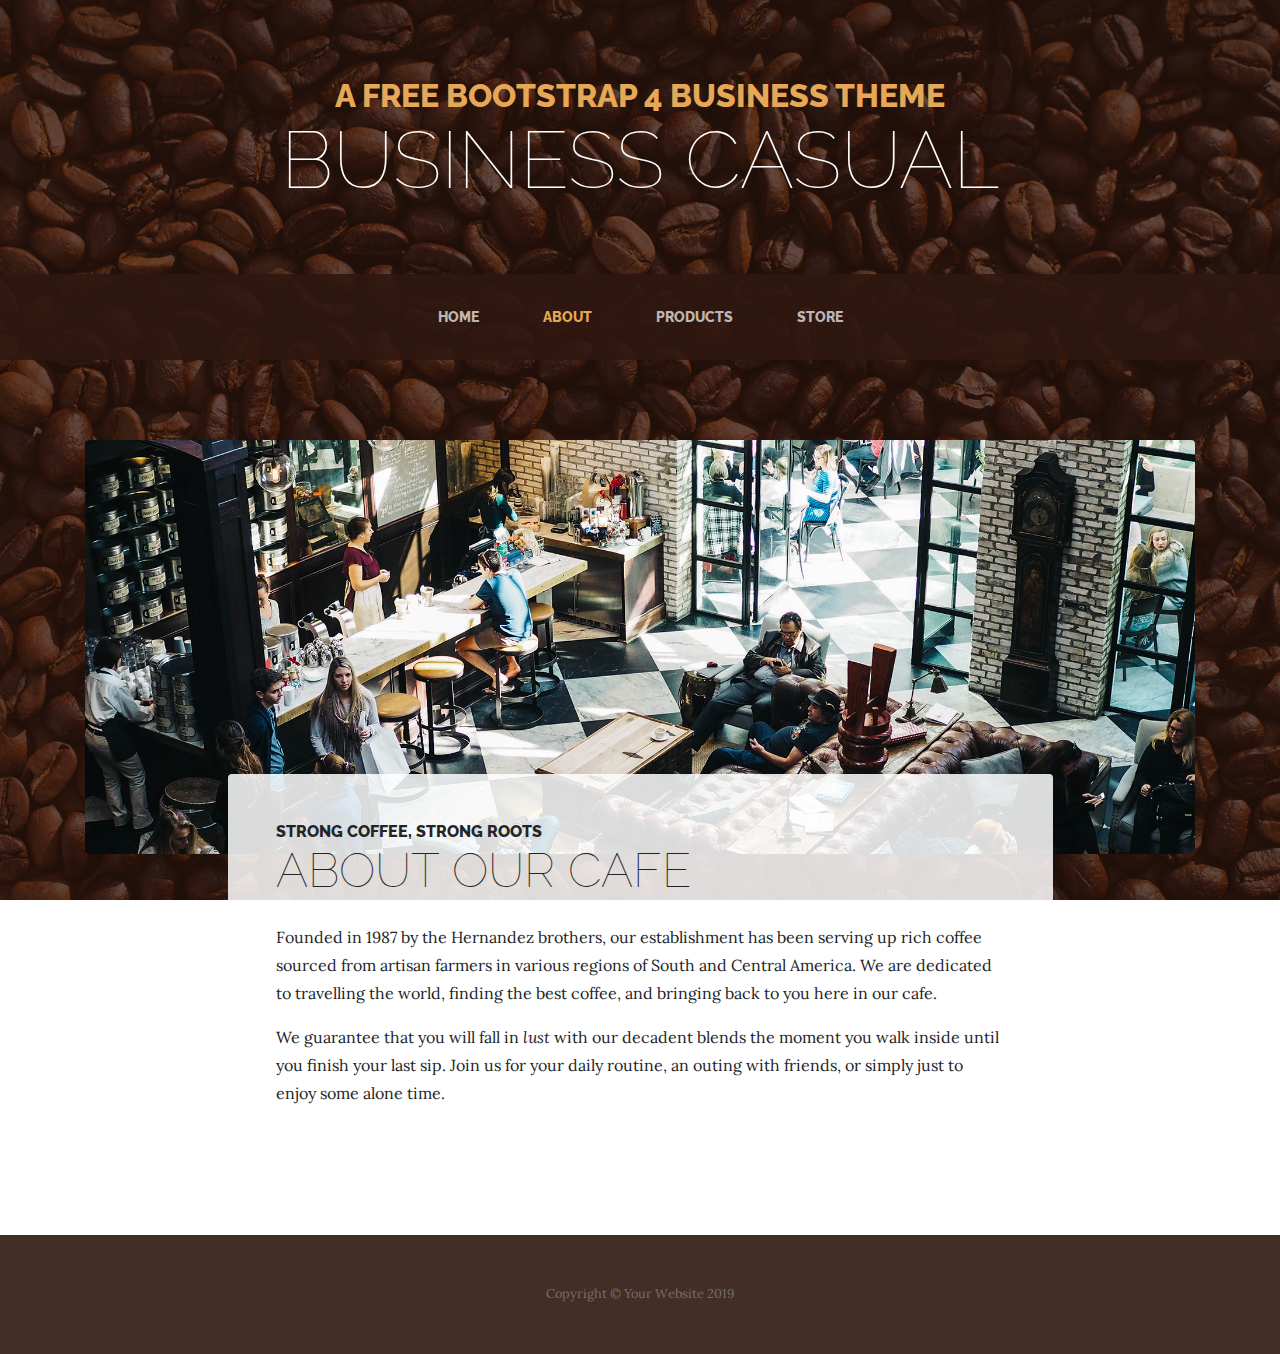
==== about.html @ d93c9dc2 "Initial commit. Pushing theme to Github." ====
<!DOCTYPE html>
<html lang="en">

<head>

  <meta charset="utf-8">
  <meta name="viewport" content="width=device-width, initial-scale=1, shrink-to-fit=no">
  <meta name="description" content="">
  <meta name="author" content="">

  <title>Business Casual - Start Bootstrap Theme</title>

  <!-- Bootstrap core CSS -->
  <link href="vendor/bootstrap/css/bootstrap.min.css" rel="stylesheet">

  <!-- Custom fonts for this template -->
  <link href="https://fonts.googleapis.com/css?family=Raleway:100,100i,200,200i,300,300i,400,400i,500,500i,600,600i,700,700i,800,800i,900,900i" rel="stylesheet">
  <link href="https://fonts.googleapis.com/css?family=Lora:400,400i,700,700i" rel="stylesheet">

  <!-- Custom styles for this template -->
  <link href="css/business-casual.min.css" rel="stylesheet">

</head>

<body>

  <h1 class="site-heading text-center text-white d-none d-lg-block">
    <span class="site-heading-upper text-primary mb-3">A Free Bootstrap 4 Business Theme</span>
    <span class="site-heading-lower">Business Casual</span>
  </h1>

  <!-- Navigation -->
  <nav class="navbar navbar-expand-lg navbar-dark py-lg-4" id="mainNav">
    <div class="container">
      <a class="navbar-brand text-uppercase text-expanded font-weight-bold d-lg-none" href="#">Start Bootstrap</a>
      <button class="navbar-toggler" type="button" data-toggle="collapse" data-target="#navbarResponsive" aria-controls="navbarResponsive" aria-expanded="false" aria-label="Toggle navigation">
        <span class="navbar-toggler-icon"></span>
      </button>
      <div class="collapse navbar-collapse" id="navbarResponsive">
        <ul class="navbar-nav mx-auto">
          <li class="nav-item px-lg-4">
            <a class="nav-link text-uppercase text-expanded" href="index.html">Home
              <span class="sr-only">(current)</span>
            </a>
          </li>
          <li class="nav-item active px-lg-4">
            <a class="nav-link text-uppercase text-expanded" href="about.html">About</a>
          </li>
          <li class="nav-item px-lg-4">
            <a class="nav-link text-uppercase text-expanded" href="products.html">Products</a>
          </li>
          <li class="nav-item px-lg-4">
            <a class="nav-link text-uppercase text-expanded" href="store.html">Store</a>
          </li>
        </ul>
      </div>
    </div>
  </nav>

  <section class="page-section about-heading">
    <div class="container">
      <img class="img-fluid rounded about-heading-img mb-3 mb-lg-0" src="img/about.jpg" alt="">
      <div class="about-heading-content">
        <div class="row">
          <div class="col-xl-9 col-lg-10 mx-auto">
            <div class="bg-faded rounded p-5">
              <h2 class="section-heading mb-4">
                <span class="section-heading-upper">Strong Coffee, Strong Roots</span>
                <span class="section-heading-lower">About Our Cafe</span>
              </h2>
              <p>Founded in 1987 by the Hernandez brothers, our establishment has been serving up rich coffee sourced from artisan farmers in various regions of South and Central America. We are dedicated to travelling the world, finding the best coffee, and bringing back to you here in our cafe.</p>
              <p class="mb-0">We guarantee that you will fall in <em>lust</em> with our decadent blends the moment you walk inside until you finish your last sip. Join us for your daily routine, an outing with friends, or simply just to enjoy some alone time.</p>
            </div>
          </div>
        </div>
      </div>
    </div>
  </section>

  <footer class="footer text-faded text-center py-5">
    <div class="container">
      <p class="m-0 small">Copyright &copy; Your Website 2019</p>
    </div>
  </footer>

  <!-- Bootstrap core JavaScript -->
  <script src="vendor/jquery/jquery.min.js"></script>
  <script src="vendor/bootstrap/js/bootstrap.bundle.min.js"></script>

</body>

</html>
---- css/business-casual.min.css ----
/*!
 * Start Bootstrap - Business Casual v5.0.3 (https://startbootstrap.com/template-overviews/business-casual)
 * Copyright 2013-2019 Start Bootstrap
 * Licensed under MIT (https://github.com/BlackrockDigital/startbootstrap-business-casual/blob/master/LICENSE)
 */body{font-family:Lora;background:-webkit-gradient(linear,left top,left bottom,from(rgba(47,23,15,.65))),url(../img/bg.jpg);background:linear-gradient(rgba(47,23,15,.65)),url(../img/bg.jpg);background-attachment:fixed;background-position:center;background-size:cover}h1,h2,h3,h4,h5,h6{font-family:Raleway}p{line-height:1.75}.text-faded{color:rgba(255,255,255,.3)}.site-heading{margin-top:5rem;margin-bottom:5rem;text-transform:uppercase;line-height:1;font-family:Raleway}.site-heading .site-heading-upper{display:block;font-size:2rem;font-weight:800}.site-heading .site-heading-lower{font-size:5rem;font-weight:100;line-height:4rem}.page-section{margin-top:5rem;margin-bottom:5rem}.section-heading{text-transform:uppercase}.section-heading .section-heading-upper{display:block;font-size:1rem;font-weight:800}.section-heading .section-heading-lower{display:block;font-size:3rem;font-weight:100}.bg-faded{background-color:rgba(255,255,255,.85)}#mainNav{background-color:rgba(47,23,15,.9);font-family:Raleway}#mainNav .navbar-brand{color:#e6a756}#mainNav .navbar-nav .nav-item .nav-link{color:rgba(255,255,255,.7);font-weight:800}#mainNav .navbar-nav .nav-item.active .nav-link{color:#e6a756}@media (min-width:992px){#mainNav .navbar-nav .nav-item .nav-link{font-size:.9rem}#mainNav .navbar-nav .nav-item .nav-link:hover{color:rgba(255,255,255,.4)}#mainNav .navbar-nav .nav-item.active .nav-link:hover{color:#e6a756}}.btn-xl{font-weight:700;font-size:.8rem;padding-top:1.5rem;padding-bottom:1.5rem;padding-left:2rem;padding-right:2rem}.intro{position:relative}@media (min-width:992px){.intro .intro-img{width:75%;float:right}.intro .intro-text{left:0;width:60%;margin-top:3rem;position:absolute}.intro .intro-text .intro-button{width:100%;left:0;position:absolute;bottom:-2rem}}@media (min-width:1200px){.intro .intro-text{width:45%}}.cta{padding-top:5rem;padding-bottom:5rem;background-color:rgba(230,167,86,.9)}.cta .cta-inner{position:relative;padding:3rem;margin:.5rem;background-color:rgba(255,255,255,.85)}.cta .cta-inner:before{border-radius:.5rem;content:'';position:absolute;top:-.5rem;bottom:-.5rem;left:-.5rem;right:-.5rem;border:.25rem solid rgba(255,255,255,.85)}@media (min-width:992px){.about-heading .about-heading-img{position:relative;z-index:0}.about-heading .about-heading-content{margin-top:-5rem;position:relative;z-index:1}}@media (min-width:992px){.product-item .product-item-title{position:relative;z-index:1;margin-bottom:-3rem}.product-item .product-item-img{position:relative;z-index:0;max-width:60vw}.product-item .product-item-description{position:relative;z-index:1;margin-top:-3rem;max-width:50vw}}.list-hours{font-size:.9rem}.list-hours .list-hours-item{border-bottom:1px solid rgba(230,167,86,.5);padding-bottom:.25rem;margin-bottom:1rem;font-style:italic}.list-hours .list-hours-item.today{font-weight:700;color:#e6a756}@media (min-width:992px){.list-hours{width:50%;font-size:1.1rem}}.address strong{font-size:1.2rem}.footer{background-color:rgba(47,23,15,.9)}.text-primary{color:#e6a756!important}.bg-primary{background-color:#e6a756!important}.btn{-webkit-box-shadow:0 3px 3px 0 rgba(33,37,41,.1);box-shadow:0 3px 3px 0 rgba(33,37,41,.1)}.btn-primary{background-color:#e6a756;border-color:#e6a756}.btn-primary:active,.btn-primary:focus,.btn-primary:hover{background-color:#df902a;border-color:#df902a}.font-weight-light{font-weight:100!important}
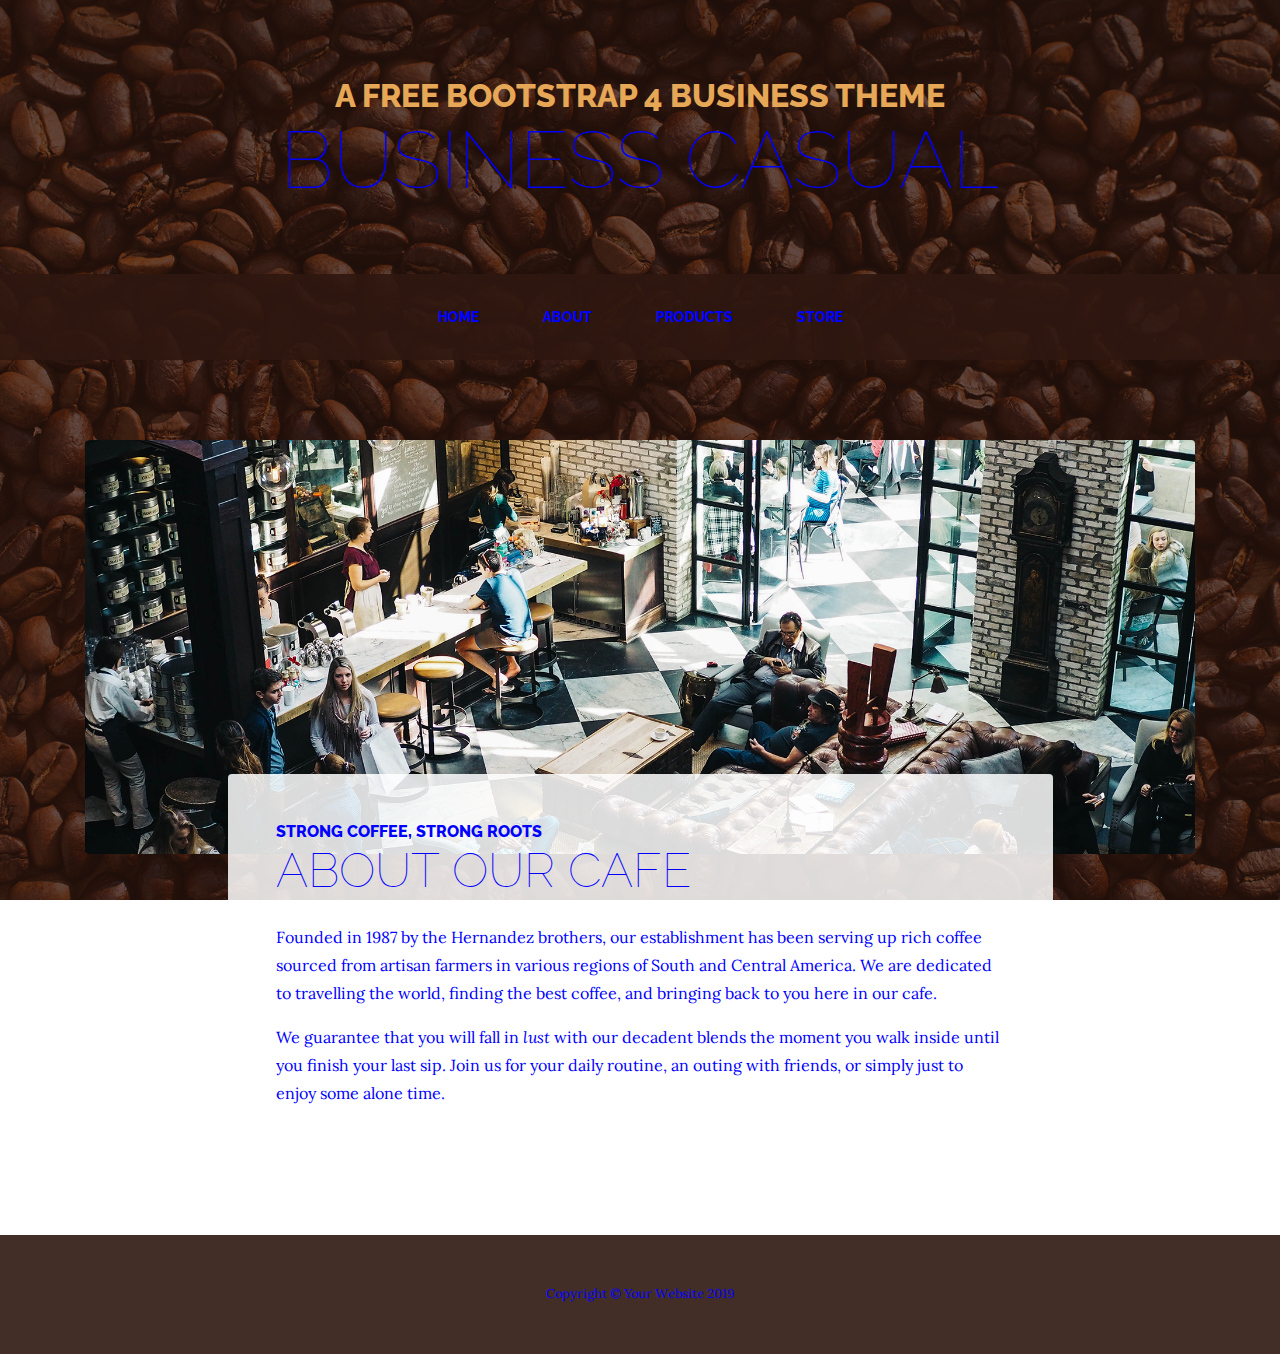
==== commit 23b4e622: "Chaged the About page to blue text" ====
--- a/about.html
+++ b/about.html
@@ -19,6 +19,10 @@
 
   <!-- Custom styles for this template -->
   <link href="css/business-casual.min.css" rel="stylesheet">
+
+  <style>
+  * { color: blue !important; }
+  </style>
 
 </head>
 
